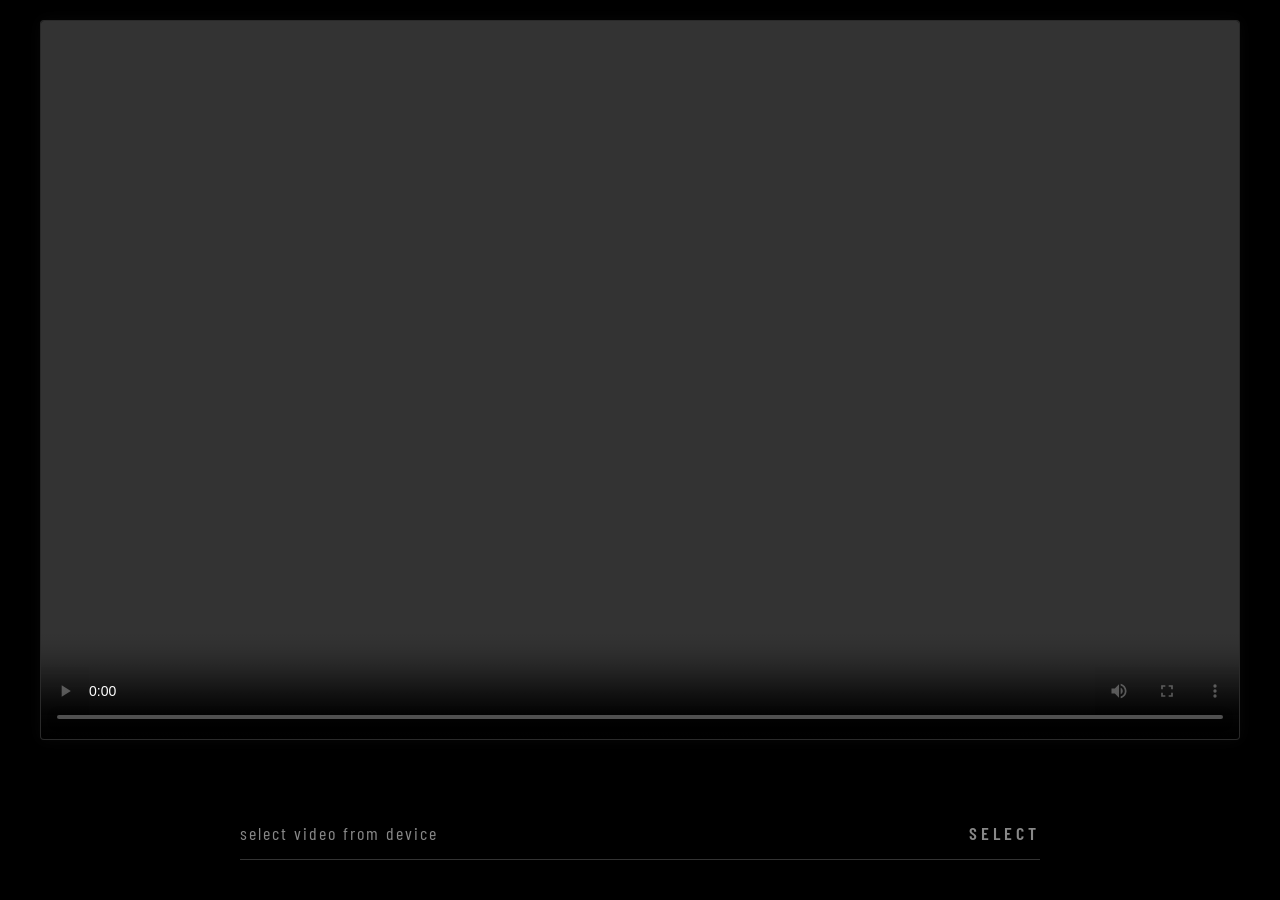
==== player.html @ 87767052 "Add player.html for video playback functionality" ====
<!DOCTYPE html>
<html lang="sr">
<head>
    <meta charset="UTF-8">
    <meta name="viewport" content="width=device-width, initial-scale=1.0, maximum-scale=1.0, user-scalable=no">
    <title>Aleksandar — Player</title>
    
    <!-- Barlow Condensed Font -->
    <link rel="preconnect" href="https://fonts.googleapis.com">
    <link rel="preconnect" href="https://fonts.gstatic.com" crossorigin>
    <link href="https://fonts.googleapis.com/css2?family=Barlow+Condensed:wght@300;400;600&display=swap" rel="stylesheet">
    
    <style>
        * {
            box-sizing: border-box;
            margin: 0;
            padding: 0;
        }

        html, body {
            background-color: #000000;
            height: 100%;
            width: 100%;
            color: #ffffff;
            font-family: 'Barlow Condensed', sans-serif;
            display: flex;
            flex-direction: column;
            overflow: hidden;
        }

        /* GLAVNI KONTEJNER */
        .video-kontejner {
            flex: 1;
            display: flex;
            flex-direction: column;
            align-items: center;
            justify-content: flex-start;
            padding: 20px;
            gap: 20px;
        }

        /* OKVIR ZA PLEJER - Isti diskretni sjaj */
        .plejer-okvir {
            width: 100%;
            height: 100%;
            max-width: 1200px;
            max-height: 80vh;
            background-color: #050505; 
            
            border: 1px solid rgba(255, 255, 255, 0.15);
            box-shadow: 0 0 15px rgba(255, 255, 255, 0.03), inset 0 0 20px rgba(255, 255, 255, 0.01);
            
            border-radius: 4px;
            overflow: hidden;
            display: flex;
            align-items: center;
            justify-content: center;
        }

        /* Sam video element */
        .plejer-okvir video {
            width: 100%;
            height: 100%;
            object-fit: contain; /* Da se vidi ceo video bez sečenja */
            outline: none;
        }

        /* DISKRETAN PROSTOR ZA IZBOR FAJLA */
        .unos-fajla {
            display: flex;
            align-items: center;
            width: 100%;
            max-width: 800px;
            border-bottom: 1px solid rgba(255, 255, 255, 0.2);
            padding-bottom: 5px;
            margin-top: auto;
            margin-bottom: 20px;
        }

        /* Sakrivamo ružno default dugme za izbor fajla */
        input[type="file"] {
            display: none;
        }

        /* Stiliziramo labelu da izgleda kao običan tekst */
        .label-fajl {
            flex: 1;
            background: transparent;
            border: none;
            color: #888888; /* Siva boja */
            padding: 10px 0;
            font-family: 'Barlow Condensed', sans-serif;
            font-size: 18px;
            outline: none;
            text-transform: lowercase;
            letter-spacing: 2px;
            cursor: pointer;
            transition: color 0.3s ease;
        }

        .label-fajl:hover, .label-fajl:active {
            color: #ffffff;
        }

        /* DUGME SELECT FILE */
        .dugme-select {
            background-color: transparent;
            color: #888888;
            border: none;
            padding: 10px 0 10px 20px;
            font-family: 'Barlow Condensed', sans-serif;
            font-size: 18px;
            font-weight: 600;
            letter-spacing: 4px;
            cursor: pointer;
            transition: color 0.3s ease;
            text-transform: uppercase;
        }

        /* Ovaj deo je samo vizuelni, da izgleda kao dugme pored linije */
        .unos-fajla:hover .dugme-select {
            color: #ffffff;
        }

        /* Prilagođavanje za mobilne telefone */
        @media (max-width: 600px) {
            .video-kontejner {
                padding: 10px;
                gap: 10px;
            }
            .unos-fajla {
                margin-bottom: 10px;
            }
        }
    </style>
</head>
<body>

    <div class="video-kontejner">
        <!-- Prazan plejer sa diskretnim sjajem -->
        <div class="plejer-okvir" id="plejer">
            <video id="lokalni-video" controls></video>
        </div>

        <!-- Diskretan prostor za izbor fajla -->
        <div class="unos-fajla">
            <input type="file" id="izbor-fajla" accept="video/*">
            
            <!-- Labela izgleda kao tekst koji piše "select video from device" -->
            <label for="izbor-fajla" class="label-fajl">select video from device</label>
            
            <!-- Reč koja liči na dugme -->
            <span class="dugme-select">SELECT</span>
        </div>
    </div>

    <script>
        const izborFajla = document.getElementById('izbor-fajla');
        const lokalniVideo = document.getElementById('lokalni-video');

        // Kada korisnik izabere fajl, učitavamo ga u video plejer
        izborFajla.addEventListener('change', function(event) {
            const fajl = event.target.files[0]; 
            
            if (fajl) {
                const urlFajla = URL.createObjectURL(fajl);
                lokalniVideo.src = urlFajla;
                lokalniVideo.play();
            }
        });
    </script>

</body>
</html>
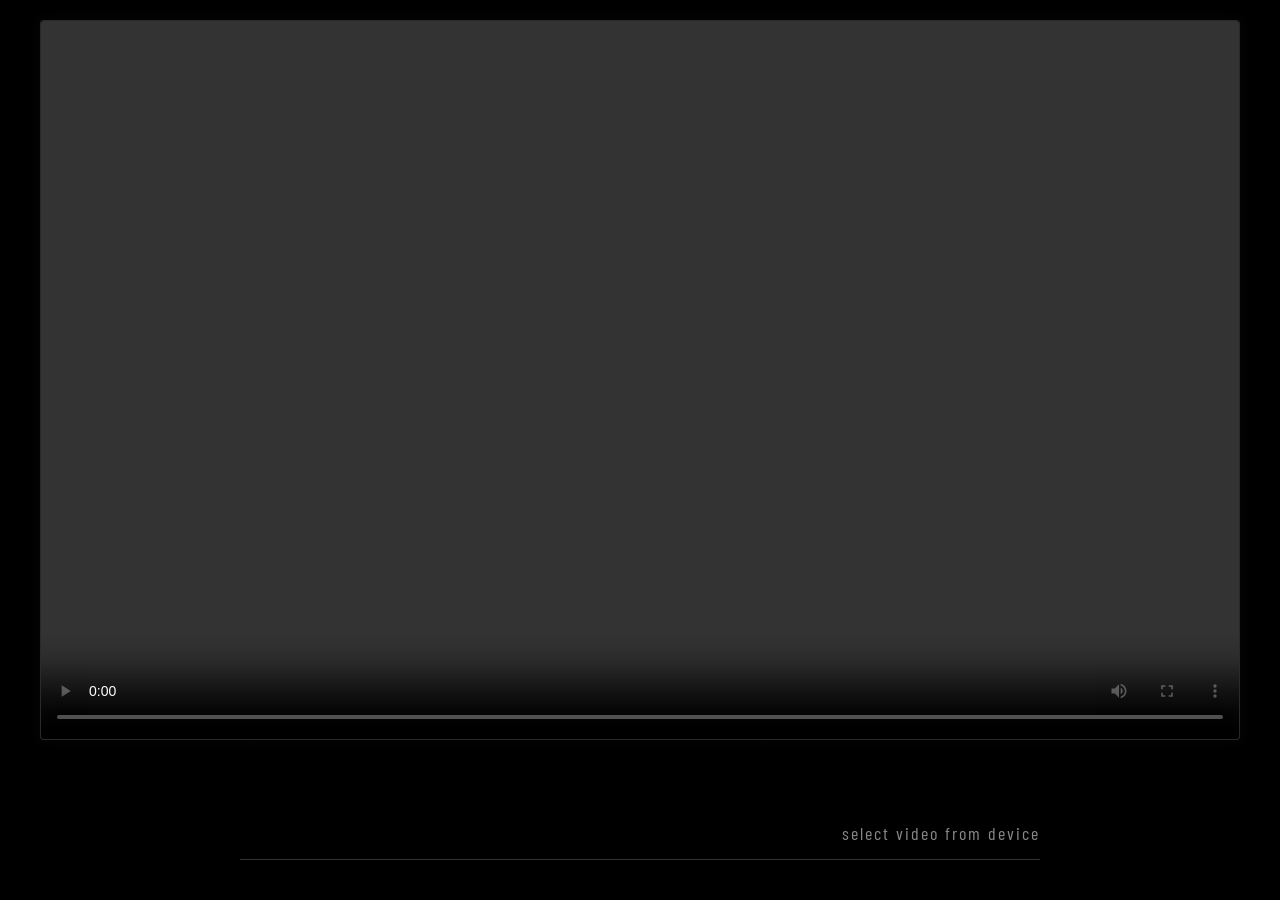
==== commit 30ed53dc: "Refactor file input label styles and alignment Updated styles for file input label and adjusted alig" ====
--- a/player.html
+++ b/player.html
@@ -61,7 +61,7 @@
         .plejer-okvir video {
             width: 100%;
             height: 100%;
-            object-fit: contain; /* Da se vidi ceo video bez sečenja */
+            object-fit: contain;
             outline: none;
         }
 
@@ -69,6 +69,7 @@
         .unos-fajla {
             display: flex;
             align-items: center;
+            justify-content: flex-end; /* Poravnava sadržaj na desnu stranu */
             width: 100%;
             max-width: 800px;
             border-bottom: 1px solid rgba(255, 255, 255, 0.2);
@@ -82,12 +83,11 @@
             display: none;
         }
 
-        /* Stiliziramo labelu da izgleda kao običan tekst */
+        /* Stiliziramo labelu da izgleda kao običan tekst (sada je na desnoj strani) */
         .label-fajl {
-            flex: 1;
             background: transparent;
             border: none;
-            color: #888888; /* Siva boja */
+            color: #888888;
             padding: 10px 0;
             font-family: 'Barlow Condensed', sans-serif;
             font-size: 18px;
@@ -96,29 +96,10 @@
             letter-spacing: 2px;
             cursor: pointer;
             transition: color 0.3s ease;
+            text-align: right; /* Tekst je poravnat udesno */
         }
 
         .label-fajl:hover, .label-fajl:active {
-            color: #ffffff;
-        }
-
-        /* DUGME SELECT FILE */
-        .dugme-select {
-            background-color: transparent;
-            color: #888888;
-            border: none;
-            padding: 10px 0 10px 20px;
-            font-family: 'Barlow Condensed', sans-serif;
-            font-size: 18px;
-            font-weight: 600;
-            letter-spacing: 4px;
-            cursor: pointer;
-            transition: color 0.3s ease;
-            text-transform: uppercase;
-        }
-
-        /* Ovaj deo je samo vizuelni, da izgleda kao dugme pored linije */
-        .unos-fajla:hover .dugme-select {
             color: #ffffff;
         }
 
@@ -146,11 +127,8 @@
         <div class="unos-fajla">
             <input type="file" id="izbor-fajla" accept="video/*">
             
-            <!-- Labela izgleda kao tekst koji piše "select video from device" -->
+            <!-- Tekst je sada sa desne strane i cela linija je klikabilna -->
             <label for="izbor-fajla" class="label-fajl">select video from device</label>
-            
-            <!-- Reč koja liči na dugme -->
-            <span class="dugme-select">SELECT</span>
         </div>
     </div>
 
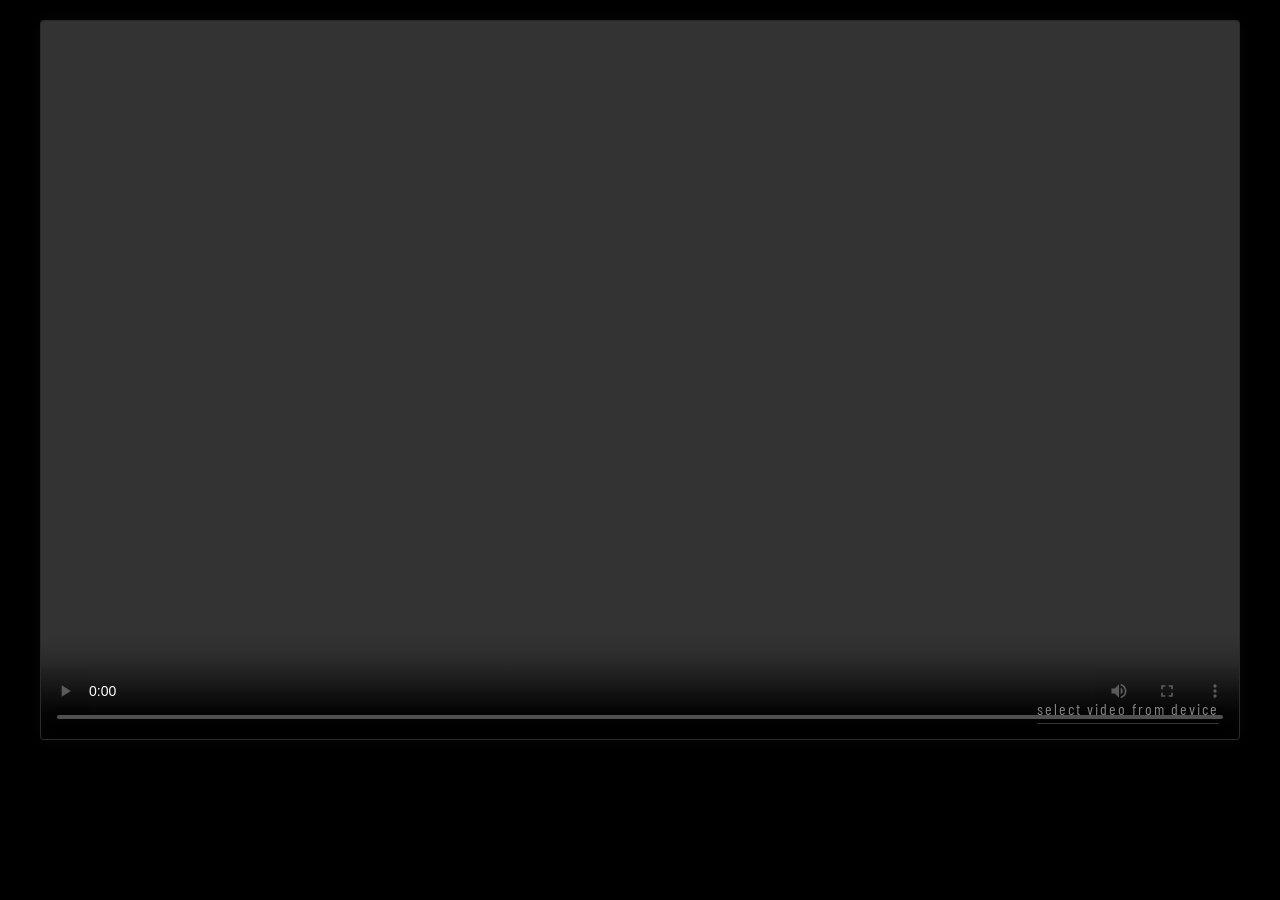
==== commit 1de5c4fa: "Refactor video player layout and styles Updated styles and structure for the video player interface." ====
--- a/player.html
+++ b/player.html
@@ -39,7 +39,7 @@
             gap: 20px;
         }
 
-        /* OKVIR ZA PLEJER - Isti diskretni sjaj */
+        /* OKVIR ZA PLEJER */
         .plejer-okvir {
             width: 100%;
             height: 100%;
@@ -55,6 +55,7 @@
             display: flex;
             align-items: center;
             justify-content: center;
+            position: relative; /* Ovo je ključno za pozicioniranje teksta */
         }
 
         /* Sam video element */
@@ -65,17 +66,16 @@
             outline: none;
         }
 
-        /* DISKRETAN PROSTOR ZA IZBOR FAJLA */
+        /* Tekst za izbor fajla - sada je unutar okvira, na dnu desno */
         .unos-fajla {
+            position: absolute; /* Apsolutno pozicioniran unutar okvira */
+            bottom: 15px; /* Odmaknut od donje ivice */
+            right: 20px; /* Odmaknut od desne ivice */
             display: flex;
             align-items: center;
-            justify-content: flex-end; /* Poravnava sadržaj na desnu stranu */
-            width: 100%;
-            max-width: 800px;
-            border-bottom: 1px solid rgba(255, 255, 255, 0.2);
+            z-index: 10; /* Iznad videa */
+            border-bottom: 1px solid rgba(255, 255, 255, 0.2); /* Tankа linija ispod teksta */
             padding-bottom: 5px;
-            margin-top: auto;
-            margin-bottom: 20px;
         }
 
         /* Sakrivamo ružno default dugme za izbor fajla */
@@ -83,20 +83,20 @@
             display: none;
         }
 
-        /* Stiliziramo labelu da izgleda kao običan tekst (sada je na desnoj strani) */
+        /* Stiliziramo labelu */
         .label-fajl {
             background: transparent;
             border: none;
-            color: #888888;
-            padding: 10px 0;
+            color: rgba(255, 255, 255, 0.5); /* Malo providnije da ne smeta videu */
             font-family: 'Barlow Condensed', sans-serif;
-            font-size: 18px;
+            font-size: 16px;
             outline: none;
             text-transform: lowercase;
             letter-spacing: 2px;
             cursor: pointer;
             transition: color 0.3s ease;
-            text-align: right; /* Tekst je poravnat udesno */
+            text-align: right;
+            white-space: nowrap; /* Sprečava prelamanje teksta u više redova */
         }
 
         .label-fajl:hover, .label-fajl:active {
@@ -110,7 +110,11 @@
                 gap: 10px;
             }
             .unos-fajla {
-                margin-bottom: 10px;
+                bottom: 10px;
+                right: 10px;
+            }
+            .label-fajl {
+                font-size: 14px;
             }
         }
     </style>
@@ -118,17 +122,15 @@
 <body>
 
     <div class="video-kontejner">
-        <!-- Prazan plejer sa diskretnim sjajem -->
+        <!-- Plejer sa ugrađenim tekstom za izbor fajla -->
         <div class="plejer-okvir" id="plejer">
             <video id="lokalni-video" controls></video>
-        </div>
-
-        <!-- Diskretan prostor za izbor fajla -->
-        <div class="unos-fajla">
-            <input type="file" id="izbor-fajla" accept="video/*">
             
-            <!-- Tekst je sada sa desne strane i cela linija je klikabilna -->
-            <label for="izbor-fajla" class="label-fajl">select video from device</label>
+            <!-- Tekst je sada unutar plejera, na dnu desno -->
+            <div class="unos-fajla">
+                <input type="file" id="izbor-fajla" accept="video/*">
+                <label for="izbor-fajla" class="label-fajl">select video from device</label>
+            </div>
         </div>
     </div>
 
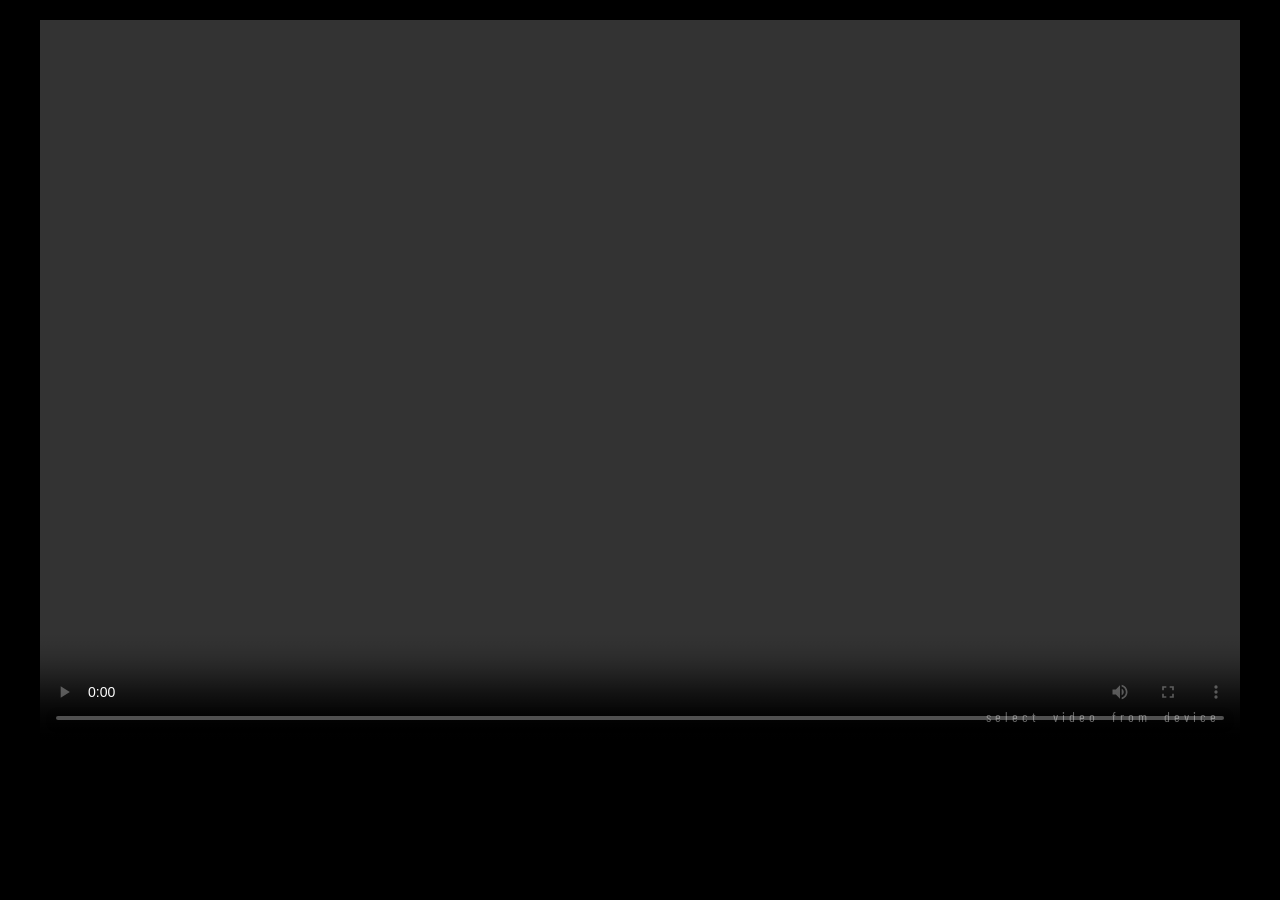
==== commit 90109f3c: "Update player.html" ====
--- a/player.html
+++ b/player.html
@@ -39,23 +39,24 @@
             gap: 20px;
         }
 
-        /* OKVIR ZA PLEJER */
+        /* OKVIR ZA PLEJER - BEZ LINIJA I BEZ SJAJA */
         .plejer-okvir {
             width: 100%;
             height: 100%;
             max-width: 1200px;
             max-height: 80vh;
-            background-color: #050505; 
+            background-color: #000000; /* Potpuno crna, stapa se sa pozadinom */
             
-            border: 1px solid rgba(255, 255, 255, 0.15);
-            box-shadow: 0 0 15px rgba(255, 255, 255, 0.03), inset 0 0 20px rgba(255, 255, 255, 0.01);
+            /* OBRISANE LINIJE I SJAJ */
+            border: none;
+            box-shadow: none;
             
-            border-radius: 4px;
+            border-radius: 0; /* Nema zaobljenih ivica */
             overflow: hidden;
             display: flex;
             align-items: center;
             justify-content: center;
-            position: relative; /* Ovo je ključno za pozicioniranje teksta */
+            position: relative;
         }
 
         /* Sam video element */
@@ -66,16 +67,18 @@
             outline: none;
         }
 
-        /* Tekst za izbor fajla - sada je unutar okvira, na dnu desno */
+        /* Tekst za izbor fajla */
         .unos-fajla {
-            position: absolute; /* Apsolutno pozicioniran unutar okvira */
-            bottom: 15px; /* Odmaknut od donje ivice */
-            right: 20px; /* Odmaknut od desne ivice */
+            position: absolute;
+            bottom: 15px;
+            right: 20px;
             display: flex;
             align-items: center;
-            z-index: 10; /* Iznad videa */
-            border-bottom: 1px solid rgba(255, 255, 255, 0.2); /* Tankа linija ispod teksta */
-            padding-bottom: 5px;
+            z-index: 10;
+            
+            /* OBRISANA DONJA LINIJA */
+            border-bottom: none; 
+            padding-bottom: 0;
         }
 
         /* Sakrivamo ružno default dugme za izbor fajla */
@@ -87,16 +90,17 @@
         .label-fajl {
             background: transparent;
             border: none;
-            color: rgba(255, 255, 255, 0.5); /* Malo providnije da ne smeta videu */
+            color: rgba(255, 255, 255, 0.4); /* Još providnije */
             font-family: 'Barlow Condensed', sans-serif;
-            font-size: 16px;
+            font-size: 14px; /* Smanjeno sa 16px */
             outline: none;
             text-transform: lowercase;
-            letter-spacing: 2px;
+            letter-spacing: 4px; /* POVEĆAN RAZMAK IZMEĐU SLOVA */
+            word-spacing: 6px; /* DODAT RAZMAK IZMEĐU REČI */
             cursor: pointer;
             transition: color 0.3s ease;
             text-align: right;
-            white-space: nowrap; /* Sprečava prelamanje teksta u više redova */
+            white-space: nowrap;
         }
 
         .label-fajl:hover, .label-fajl:active {
@@ -114,7 +118,9 @@
                 right: 10px;
             }
             .label-fajl {
-                font-size: 14px;
+                font-size: 12px;
+                letter-spacing: 3px;
+                word-spacing: 4px;
             }
         }
     </style>
@@ -122,11 +128,11 @@
 <body>
 
     <div class="video-kontejner">
-        <!-- Plejer sa ugrađenim tekstom za izbor fajla -->
+        <!-- Plejer bez ikakvih linija -->
         <div class="plejer-okvir" id="plejer">
             <video id="lokalni-video" controls></video>
             
-            <!-- Tekst je sada unutar plejera, na dnu desno -->
+            <!-- Tekst za izbor fajla bez linije ispod -->
             <div class="unos-fajla">
                 <input type="file" id="izbor-fajla" accept="video/*">
                 <label for="izbor-fajla" class="label-fajl">select video from device</label>
@@ -138,7 +144,6 @@
         const izborFajla = document.getElementById('izbor-fajla');
         const lokalniVideo = document.getElementById('lokalni-video');
 
-        // Kada korisnik izabere fajl, učitavamo ga u video plejer
         izborFajla.addEventListener('change', function(event) {
             const fajl = event.target.files[0]; 
             
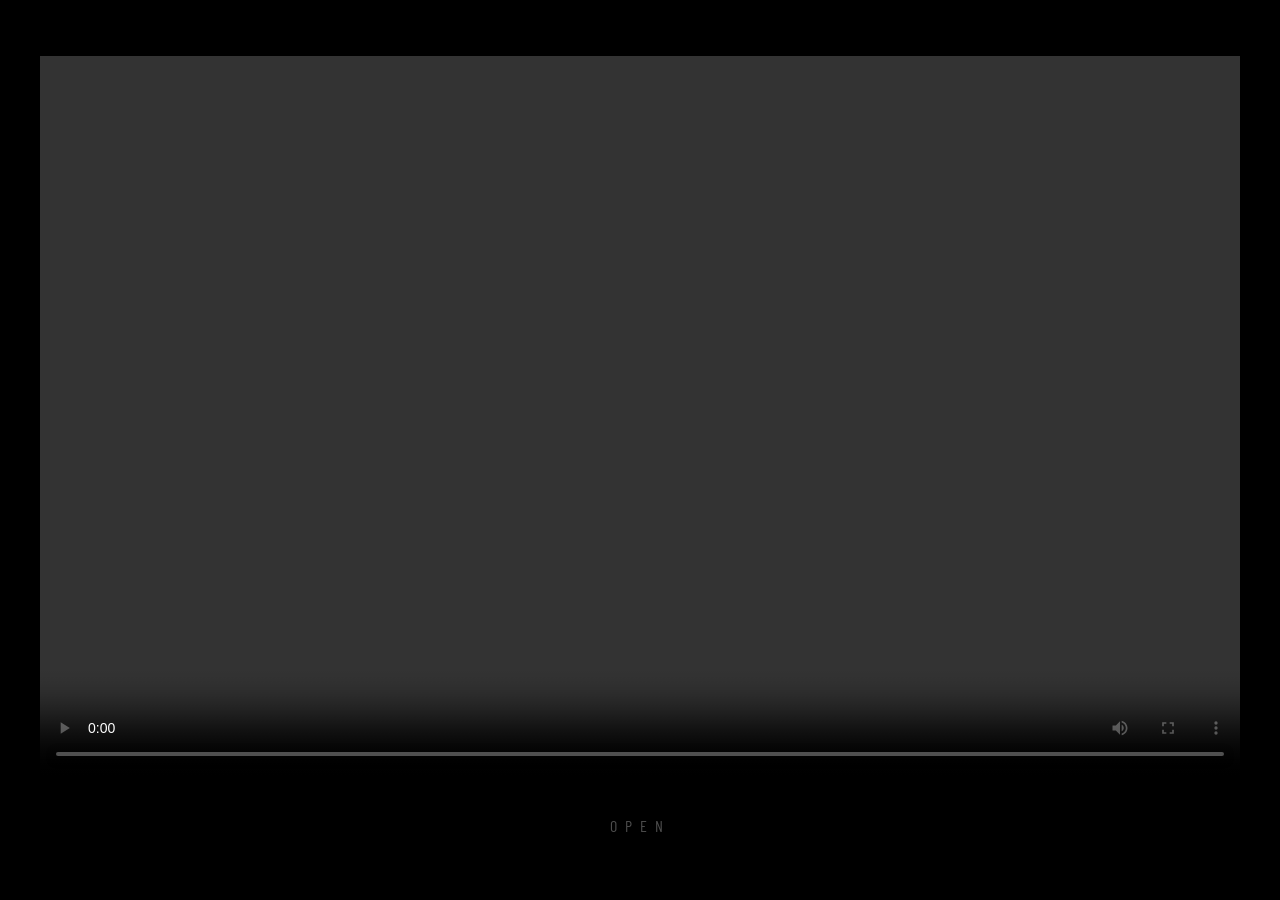
==== commit 1f6f2d7f: "Update player.html" ====
--- a/player.html
+++ b/player.html
@@ -34,32 +34,28 @@
             display: flex;
             flex-direction: column;
             align-items: center;
-            justify-content: flex-start;
+            justify-content: center; /* Centriramo sve po sredini */
             padding: 20px;
             gap: 20px;
         }
 
-        /* OKVIR ZA PLEJER - BEZ LINIJA I BEZ SJAJA */
+        /* OKVIR ZA PLEJER - BEZ IKAKVIH LINIJA */
         .plejer-okvir {
             width: 100%;
             height: 100%;
             max-width: 1200px;
             max-height: 80vh;
-            background-color: #000000; /* Potpuno crna, stapa se sa pozadinom */
-            
-            /* OBRISANE LINIJE I SJAJ */
+            background-color: #000000;
+            /* Nema bordera, nema senke, nema ničega */
             border: none;
             box-shadow: none;
-            
-            border-radius: 0; /* Nema zaobljenih ivica */
-            overflow: hidden;
+            border-radius: 0;
             display: flex;
             align-items: center;
             justify-content: center;
             position: relative;
         }
 
-        /* Sam video element */
         .plejer-okvir video {
             width: 100%;
             height: 100%;
@@ -67,60 +63,38 @@
             outline: none;
         }
 
-        /* Tekst za izbor fajla */
-        .unos-fajla {
-            position: absolute;
-            bottom: 15px;
-            right: 20px;
-            display: flex;
-            align-items: center;
-            z-index: 10;
-            
-            /* OBRISANA DONJA LINIJA */
-            border-bottom: none; 
-            padding-bottom: 0;
+        /* DUGME "OPEN" ISPOD VIDEJA */
+        .dugme-open {
+            background: transparent;
+            border: none;
+            color: rgba(255, 255, 255, 0.3); /* Vrlo providno, da bude diskretno */
+            font-family: 'Barlow Condensed', sans-serif;
+            font-size: 16px;
+            letter-spacing: 8px; /* Veliki razmak između slova */
+            cursor: pointer;
+            transition: color 0.3s ease;
+            text-transform: uppercase;
+            padding: 10px 20px;
+            margin-top: 10px;
         }
 
-        /* Sakrivamo ružno default dugme za izbor fajla */
+        .dugme-open:hover, .dugme-open:active {
+            color: #ffffff;
+        }
+
+        /* Sakrivamo input za fajl */
         input[type="file"] {
             display: none;
         }
 
-        /* Stiliziramo labelu */
-        .label-fajl {
-            background: transparent;
-            border: none;
-            color: rgba(255, 255, 255, 0.4); /* Još providnije */
-            font-family: 'Barlow Condensed', sans-serif;
-            font-size: 14px; /* Smanjeno sa 16px */
-            outline: none;
-            text-transform: lowercase;
-            letter-spacing: 4px; /* POVEĆAN RAZMAK IZMEĐU SLOVA */
-            word-spacing: 6px; /* DODAT RAZMAK IZMEĐU REČI */
-            cursor: pointer;
-            transition: color 0.3s ease;
-            text-align: right;
-            white-space: nowrap;
-        }
-
-        .label-fajl:hover, .label-fajl:active {
-            color: #ffffff;
-        }
-
-        /* Prilagođavanje za mobilne telefone */
+        /* Prilagođavanje za mobilne */
         @media (max-width: 600px) {
             .video-kontejner {
                 padding: 10px;
-                gap: 10px;
             }
-            .unos-fajla {
-                bottom: 10px;
-                right: 10px;
-            }
-            .label-fajl {
-                font-size: 12px;
-                letter-spacing: 3px;
-                word-spacing: 4px;
+            .dugme-open {
+                font-size: 14px;
+                letter-spacing: 6px;
             }
         }
     </style>
@@ -128,16 +102,14 @@
 <body>
 
     <div class="video-kontejner">
-        <!-- Plejer bez ikakvih linija -->
-        <div class="plejer-okvir" id="plejer">
+        <!-- Plejer bez linija -->
+        <div class="plejer-okvir">
             <video id="lokalni-video" controls></video>
-            
-            <!-- Tekst za izbor fajla bez linije ispod -->
-            <div class="unos-fajla">
-                <input type="file" id="izbor-fajla" accept="video/*">
-                <label for="izbor-fajla" class="label-fajl">select video from device</label>
-            </div>
         </div>
+
+        <!-- Dugme OPEN ispod videa -->
+        <input type="file" id="izbor-fajla" accept="video/*">
+        <label for="izbor-fajla" class="dugme-open">OPEN</label>
     </div>
 
     <script>
